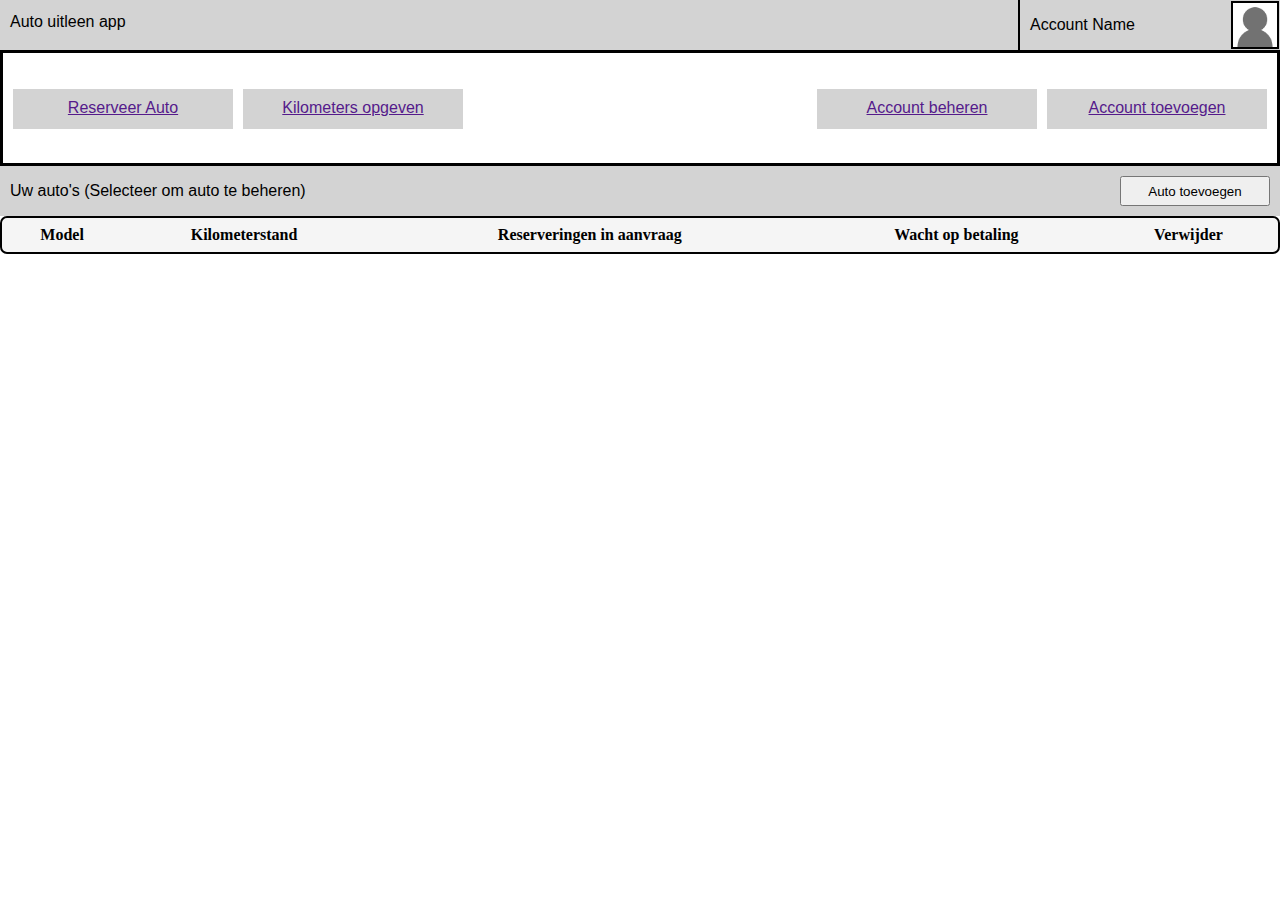
==== src/main/webapp/index.html @ 08141d9a "uitleenapp commit" ====
<!DOCTYPE html>
<html>
<head>
    
    <meta charset="UTF-8">
    <meta name="viewport" content="width=device-width, initial-scale=0.5">
    <meta http-equiv="X-UA-Compatible" content="ie=edge">

    <link rel="stylesheet" href="./style.css">

    <title>Home</title>
</head>
    <body>
        <header>

        </header>
        <div id="topBar">
            <div id="pageTitle">Auto uitleen app</div>
            <div id="accIcon">
                <img id="userIconImg" src="images/user-icon.png" alt="">
            </div>
            <div id="accName">Account Name</div>
            
        </div>
        <div id="navBox">
            <br><br>
            <a href="" class="linkButton">Reserveer Auto</a>
            <a href="" class="linkButton">Kilometers opgeven</a>
            <a href="" class="linkButtonRight">Account toevoegen</a>
            <a href="" class="linkButtonRight">Account beheren</a>
        </div>
        <div id="autoTableBar">
            Uw auto's (Selecteer om auto te beheren)
            <button id="addCarButton">Auto toevoegen</button>
        </div>
        <div id="carsTableArea">
            <table id="carsTable">
                    <tr id="countryHeaderRow">
                        <th>Model</th>
                        <th>Kilometerstand</th>
                        <th>Reserveringen in aanvraag</th>
                        <th>Wacht op betaling</th>
                        <th>Verwijder</t>
                    </tr>
            </table>
        </div>
        <script type="text/javascript" src="script.js">
            
        </script>
    </body>
</html>
---- src/main/webapp/style.css ----
#topBar{
    white-space: nowrap;
    background-color: lightgray;
    font-family: Arial, Helvetica, sans-serif;
    font-size: 20;
    height: 50px;
    display: block;
    padding: 0px;
    margin: 0px;
    border: 0px;
}

#navBox{
    border: solid black 3px;
    display: block;
    height: 110px;
}

#pageTitle{
    font-family: Arial, Helvetica, sans-serif;
    margin-left: 10px;
    position: absolute;
    line-height: 44px;
}

#accName{
    font-family: Arial, Helvetica, sans-serif;
    border-left: solid black 2px;
    line-height: 50px;
    height: 50px;
    width: 200px;
    float: right;
    position: relative;
    padding-left: 10px;
}

#userIconImg{
    border: solid black 2px;
    margin: 1px;
    float: right;
    position: relative;
    height: 44px;
}

.linkButton{
    text-align: center;
    white-space: nowrap;
    font-family: Arial, Helvetica, sans-serif;
    font-size: 20;
    height: 20px;
    width: 200px;
    padding: 10px;
    margin-left: 10px;
    padding-top: 10px;
    background-color: lightgray;
    float: left;
}
.linkButtonRight{
    text-align: center;
    white-space: nowrap;
    font-family: Arial, Helvetica, sans-serif;
    font-size: 20;
    height: 20px;
    width: 200px;
    padding: 10px;
    margin-right: 10px;
    padding-top: 10px;
    background-color: lightgray;
    float: right;
}

#autoTableBar{
    white-space: nowrap;
    background-color: lightgray;
    font-family: Arial, Helvetica, sans-serif;
    font-size: 20;
    line-height: 50px;
    height: 50px;
    display: block;
    padding-left: 10px;
    border: 0px;
}
#addCarButton{
    float: right;
    margin: 10px;
    width: 150px;
    height: 30px;
}
table{
    width: 100%;
    background-color: whitesmoke;
    padding: 5px;
    border: 2px solid black;
    border-radius: 7px;
}

body{
    margin:0px;
}
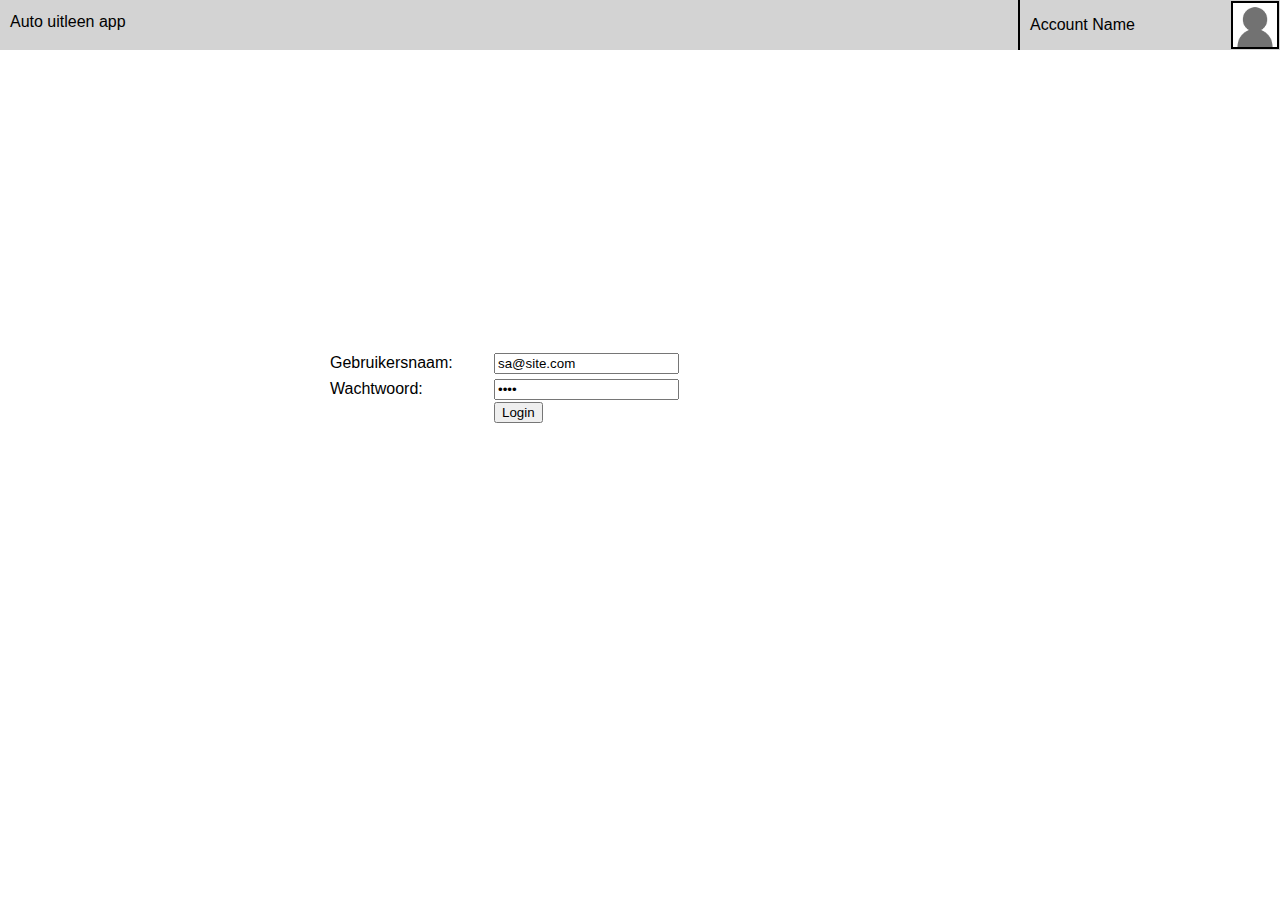
==== commit 09e1f798: "update" ====
--- a/src/main/webapp/index.html
+++ b/src/main/webapp/index.html
@@ -22,6 +22,22 @@
             <div id="accName">Account Name</div>
             
         </div>
+        <div class="inputArea" id="loginArea">
+            <form id="loginform">
+                <div class="propertyRow">
+                    <label class="varNameLabel">Gebruikersnaam:</label>
+                    <input type="text" name="username" id="usernameEntry" value="sa@site.com">
+                </div>
+                <div class="propertyRow" id="passwordPropertyRow">
+                    <label class="varNameLabel">Wachtwoord: </label>
+                    <input type="password" name="password" id="passwordEntry" value="asdf">
+                </div>
+                <div class="propertyRow">
+                        <label class="varNameLabel"></label>
+                        <button type="button" id="loginButton">Login</button>
+                </div>                
+            </form>
+        </div>
         <div id="navBox">
             <br><br>
             <a href="" class="linkButton">Reserveer Auto</a>
@@ -29,13 +45,13 @@
             <a href="" class="linkButtonRight">Account toevoegen</a>
             <a href="" class="linkButtonRight">Account beheren</a>
         </div>
-        <div id="autoTableBar">
+        <div class="infoBar" id="autoTableBar">
             Uw auto's (Selecteer om auto te beheren)
             <button id="addCarButton">Auto toevoegen</button>
         </div>
         <div id="carsTableArea">
             <table id="carsTable">
-                    <tr id="countryHeaderRow">
+                    <tr id="tableHeaderRow">
                         <th>Model</th>
                         <th>Kilometerstand</th>
                         <th>Reserveringen in aanvraag</th>
--- a/src/main/webapp/style.css
+++ b/src/main/webapp/style.css
@@ -10,10 +10,83 @@
     border: 0px;
 }
 
+#loginArea{
+    display: none;
+}
+
+#newCarForm{
+    background-color: lightgrey;
+}
+
+#errorLabel{
+    display: inline-block;
+    width: 100%;
+    margin: 2px 10px;
+    padding: 2px 0px;
+    color: red;
+    font-family: Arial, Helvetica, sans-serif;
+}
+
+.inputArea{
+    margin-top: 300px;
+    width: 50%;
+    margin-left: auto;
+    margin-right: auto;
+    display: block;
+}
+
+#newAvailableForm{
+    width: 50%;
+    margin-left: auto;
+    margin-right: auto;
+    display: block;
+}
+
+
+.varNameLabel{
+    display: inline-block;
+    width: 150px;
+    margin: 2px 10px;
+    padding: 2px 0px;
+    font-family: Arial, Helvetica, sans-serif;
+    
+}
+
+.altVarNameLabel{
+    display: inline-block;
+    width: 150px;
+    margin: 2px 10px;
+    padding: 2px 0px;
+    font-family: Arial, Helvetica, sans-serif;
+}
+
+.altPropertyRow{
+    display: inline-block;
+    width: 150px;
+    margin: 2px 10px;
+    padding: 2px 0px;
+    font-family: Arial, Helvetica, sans-serif;
+}
+
+.availableInput{
+    width: 150px;
+    margin: 2px 10px;
+    padding: 2px 0px;
+
+}
+
+.availableFormButton{
+    margin: 20px 10px;
+    padding: 2px 0px;
+    width: 100px;
+    float: right;
+}
+
 #navBox{
     border: solid black 3px;
     display: block;
     height: 110px;
+    display: none;
 }
 
 #pageTitle{
@@ -40,6 +113,10 @@
     float: right;
     position: relative;
     height: 44px;
+}
+
+#backButton{
+    float: r;
 }
 
 .linkButton{
@@ -69,7 +146,12 @@
     float: right;
 }
 
-#autoTableBar{
+#carsTableArea{
+	margin-top: 1px;
+    display: none;
+}
+
+.infoBar{
     white-space: nowrap;
     background-color: lightgray;
     font-family: Arial, Helvetica, sans-serif;
@@ -79,6 +161,21 @@
     display: block;
     padding-left: 10px;
     border: 0px;
+    display: none;
+}
+
+th{
+	text-align: left;
+}
+
+td{
+	border-left: solid grey 1px;
+	padding-left: 4px;
+}
+
+td.button{
+	display: block;
+    width: 100%;
 }
 #addCarButton{
     float: right;
@@ -92,6 +189,7 @@
     padding: 5px;
     border: 2px solid black;
     border-radius: 7px;
+    margin-bottom: 30px;
 }
 
 body{
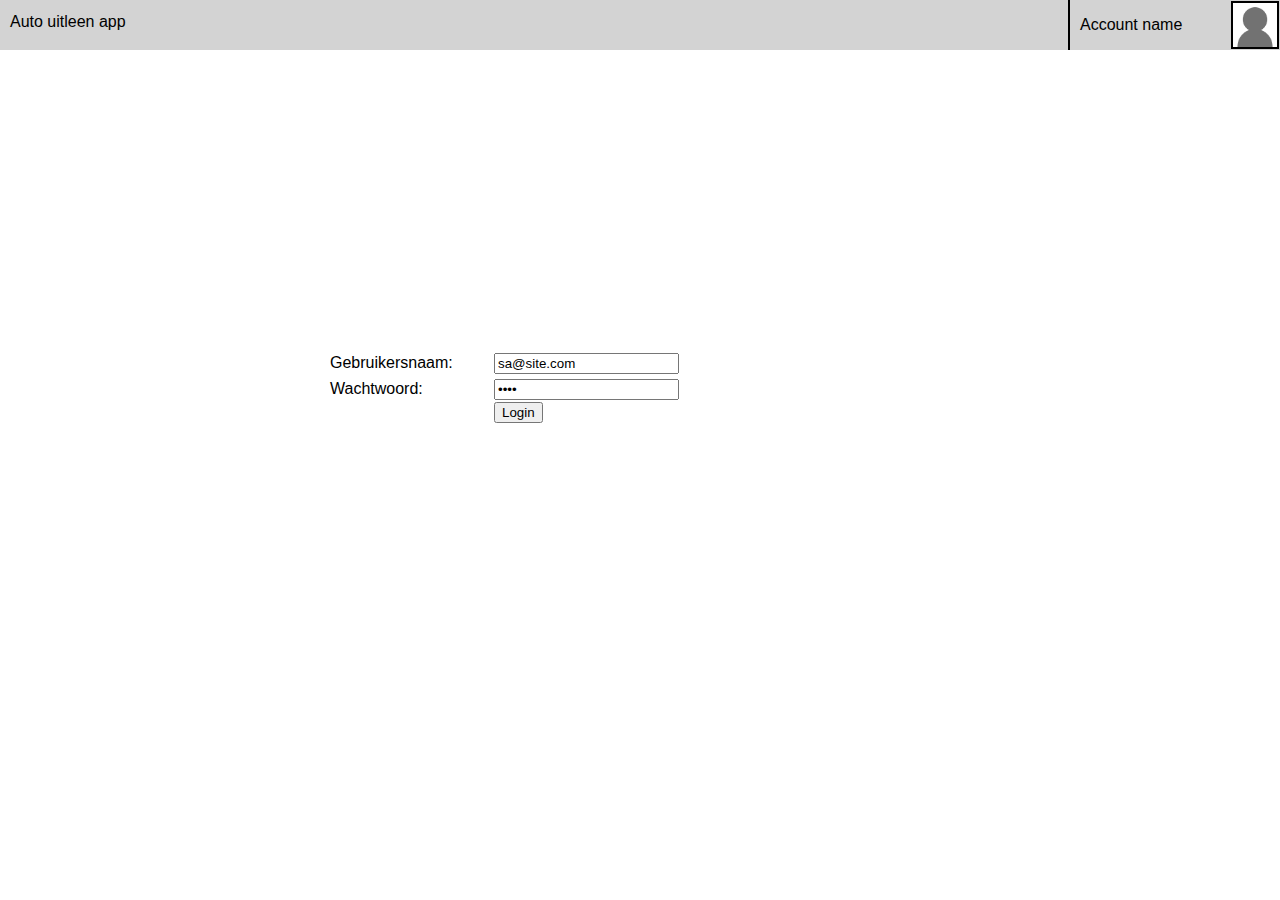
==== commit 9caef16b: "commit 3" ====
--- a/src/main/webapp/index.html
+++ b/src/main/webapp/index.html
@@ -16,10 +16,18 @@
         </header>
         <div id="topBar">
             <div id="pageTitle">Auto uitleen app</div>
-            <div id="accIcon">
-                <img id="userIconImg" src="images/user-icon.png" alt="">
+            
+            
+            <div ></div>
+            <div id="accName" class="dropdown">
+                <span id="accountNameLabel">Account Name</span>
+                <div id="accIcon">
+                    <img id="userIconImg" src="images/user-icon.png" alt="">
+                </div>
+                <div class="dropdown-content">
+                    <p id="logOutButton">Log out</p>
+                </div>
             </div>
-            <div id="accName">Account Name</div>
             
         </div>
         <div class="inputArea" id="loginArea">
@@ -40,8 +48,8 @@
         </div>
         <div id="navBox">
             <br><br>
-            <a href="" class="linkButton">Reserveer Auto</a>
-            <a href="" class="linkButton">Kilometers opgeven</a>
+            <a href="reserve_car.html" class="linkButton">Reserveer Auto</a>
+            <a href="register_kilometers.html" class="linkButton">Kilometers opgeven</a>
             <a href="" class="linkButtonRight">Account toevoegen</a>
             <a href="" class="linkButtonRight">Account beheren</a>
         </div>
@@ -51,7 +59,7 @@
         </div>
         <div id="carsTableArea">
             <table id="carsTable">
-                    <tr id="tableHeaderRow">
+                    <tr class="tableHeaderRow" id="carsTableHeaderRow">
                         <th>Model</th>
                         <th>Kilometerstand</th>
                         <th>Reserveringen in aanvraag</th>
--- a/src/main/webapp/style.css
+++ b/src/main/webapp/style.css
@@ -113,6 +113,9 @@
     float: right;
     position: relative;
     height: 44px;
+    position: absolute;
+    top: 0px;
+    right: 0px;
 }
 
 #backButton{
@@ -186,12 +189,32 @@
 table{
     width: 100%;
     background-color: whitesmoke;
-    padding: 5px;
     border: 2px solid black;
-    border-radius: 7px;
     margin-bottom: 30px;
+}
+
+.tableHeaderRow{
+    background-color: floralwhite;
 }
 
 body{
     margin:0px;
+}
+
+.dropdown {
+    position: relative;
+    display: inline-block;
+}
+
+.dropdown-content {
+    display: none;
+    position: absolute;
+    background-color: rgb(230, 230, 230);
+    min-width: 160px;
+    padding: 12px 16px;
+    z-index: 1;
+}
+
+.dropdown:hover .dropdown-content {
+    display: block;
 }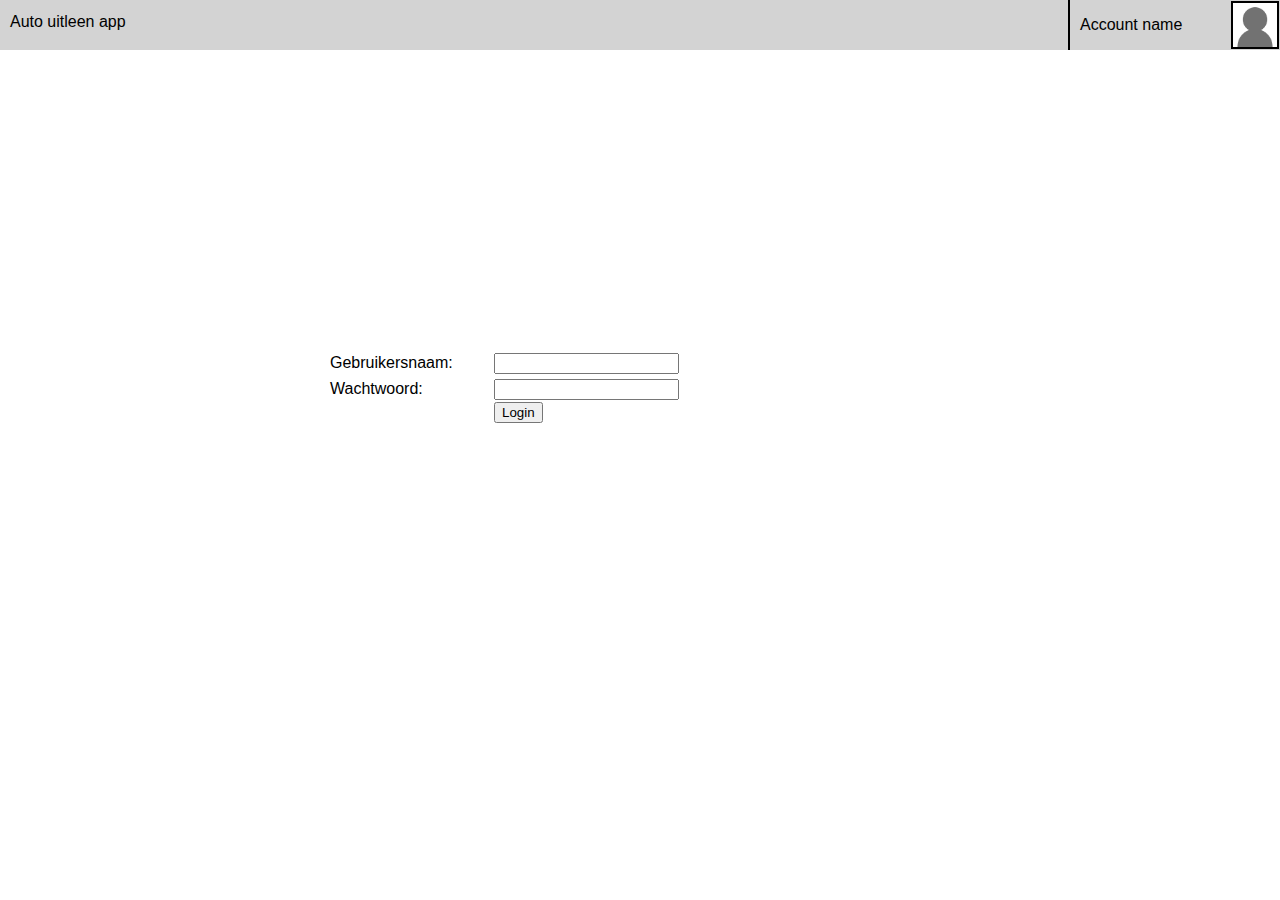
==== commit 1be30ac1: "login default  values removed" ====
--- a/src/main/webapp/index.html
+++ b/src/main/webapp/index.html
@@ -17,8 +17,6 @@
         <div id="topBar">
             <div id="pageTitle">Auto uitleen app</div>
             
-            
-            <div ></div>
             <div id="accName" class="dropdown">
                 <span id="accountNameLabel">Account Name</span>
                 <div id="accIcon">
@@ -28,17 +26,16 @@
                     <p id="logOutButton">Log out</p>
                 </div>
             </div>
-            
         </div>
         <div class="inputArea" id="loginArea">
             <form id="loginform">
                 <div class="propertyRow">
                     <label class="varNameLabel">Gebruikersnaam:</label>
-                    <input type="text" name="username" id="usernameEntry" value="sa@site.com">
+                    <input type="text" name="username" id="usernameEntry">
                 </div>
                 <div class="propertyRow" id="passwordPropertyRow">
                     <label class="varNameLabel">Wachtwoord: </label>
-                    <input type="password" name="password" id="passwordEntry" value="asdf">
+                    <input type="password" name="password" id="passwordEntry">
                 </div>
                 <div class="propertyRow">
                         <label class="varNameLabel"></label>
@@ -50,8 +47,8 @@
             <br><br>
             <a href="reserve_car.html" class="linkButton">Reserveer Auto</a>
             <a href="register_kilometers.html" class="linkButton">Kilometers opgeven</a>
-            <a href="" class="linkButtonRight">Account toevoegen</a>
-            <a href="" class="linkButtonRight">Account beheren</a>
+            <!-- <a href="" class="linkButtonRight">Account toevoegen</a>
+            <a href="" class="linkButtonRight">Account beheren</a> -->
         </div>
         <div class="infoBar" id="autoTableBar">
             Uw auto's (Selecteer om auto te beheren)
--- a/src/main/webapp/style.css
+++ b/src/main/webapp/style.css
@@ -54,7 +54,7 @@
 
 .altVarNameLabel{
     display: inline-block;
-    width: 150px;
+    width: 600px;
     margin: 2px 10px;
     padding: 2px 0px;
     font-family: Arial, Helvetica, sans-serif;
@@ -62,10 +62,14 @@
 
 .altPropertyRow{
     display: inline-block;
-    width: 150px;
-    margin: 2px 10px;
-    padding: 2px 0px;
-    font-family: Arial, Helvetica, sans-serif;
+    width: 600px;
+    margin: 2px 10px;
+    padding: 2px 0px;
+    font-family: Arial, Helvetica, sans-serif;
+}
+
+#registerKilometersForm{
+	background-color: rgb(230, 230, 230);
 }
 
 .availableInput{
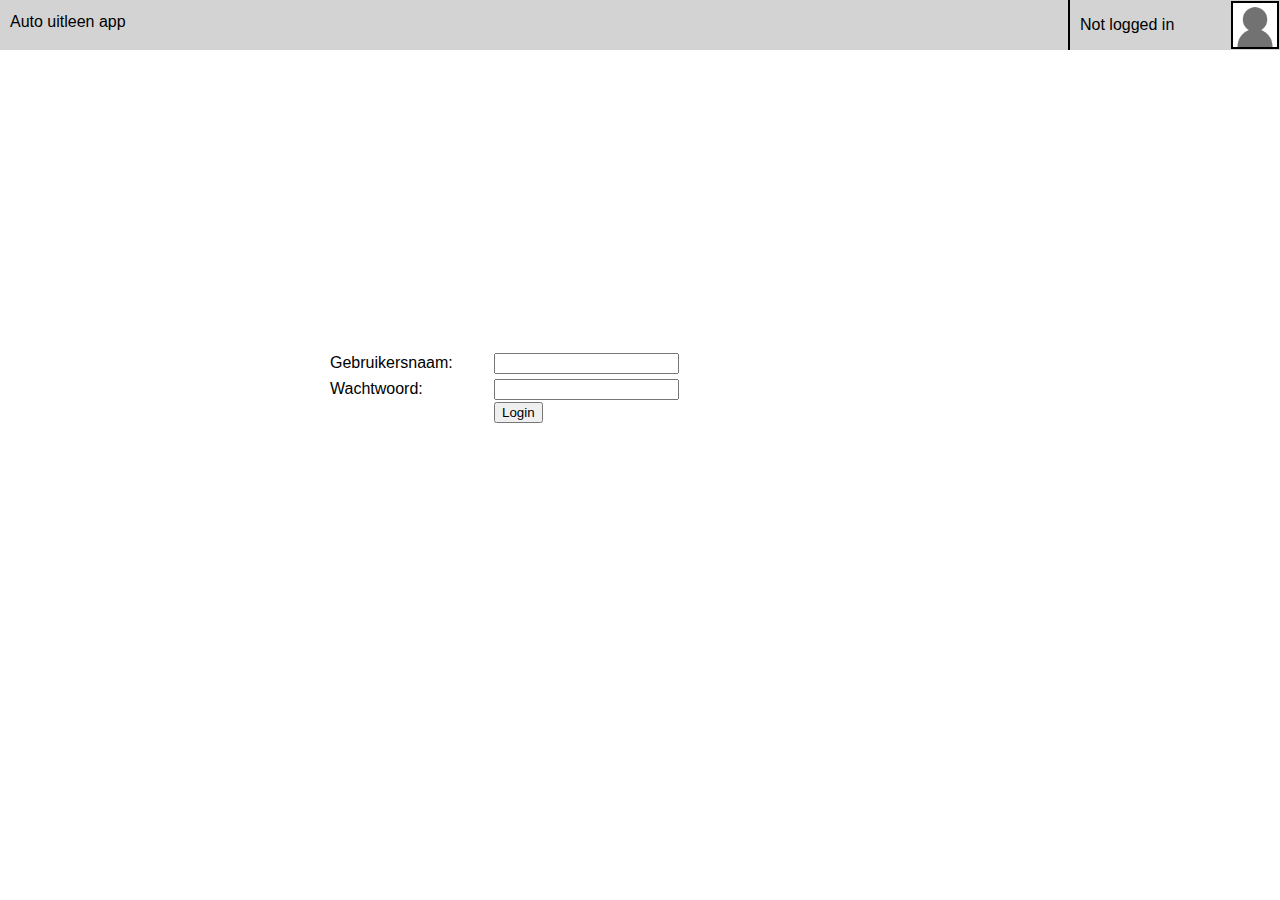
==== commit 216c6605: "beter" ====
--- a/src/main/webapp/index.html
+++ b/src/main/webapp/index.html
@@ -18,7 +18,7 @@
             <div id="pageTitle">Auto uitleen app</div>
             
             <div id="accName" class="dropdown">
-                <span id="accountNameLabel">Account Name</span>
+                <span id="accountNameLabel">Not signed in</span>
                 <div id="accIcon">
                     <img id="userIconImg" src="images/user-icon.png" alt="">
                 </div>
